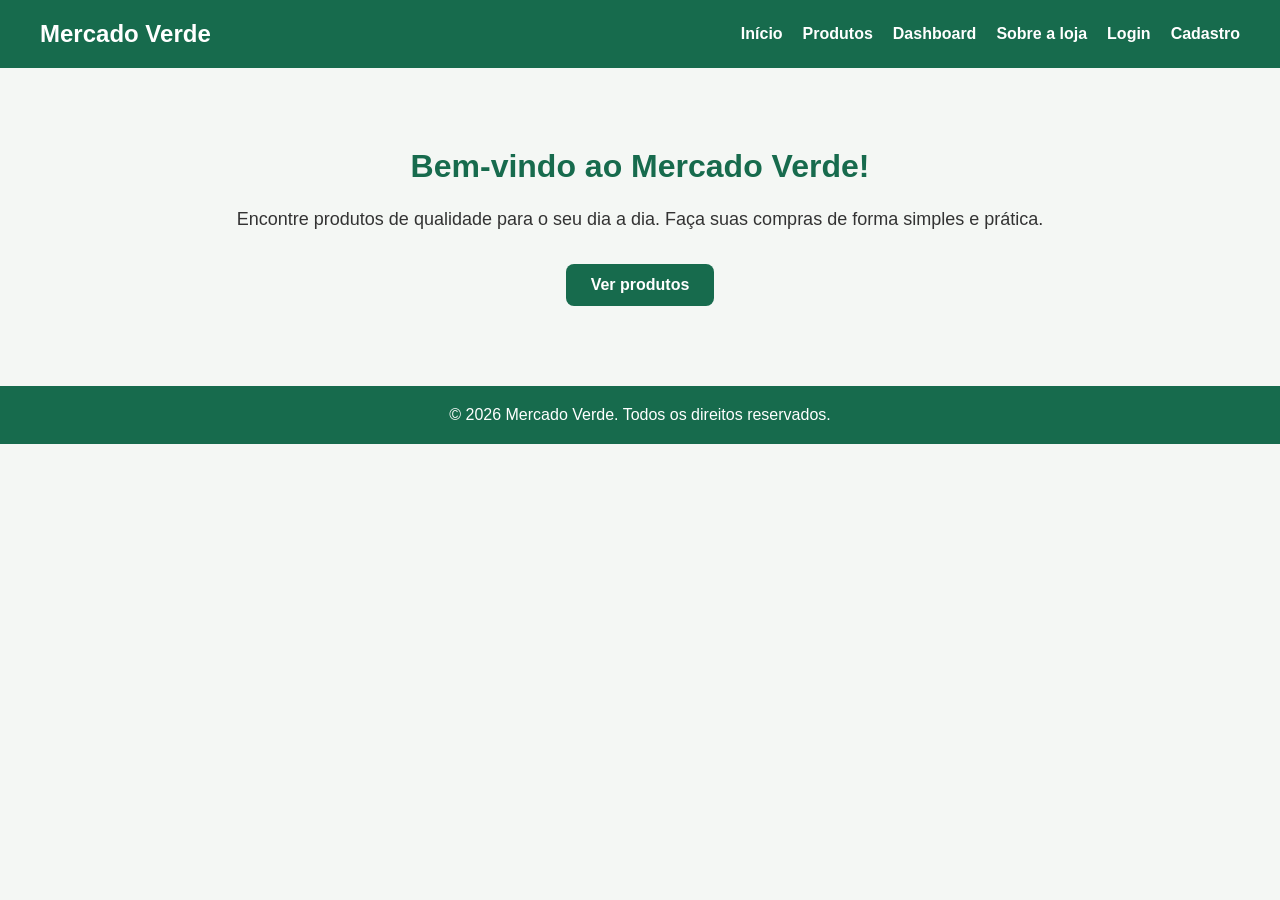
==== menuu.html @ e8a09257 "Add files via upload" ====
<!DOCTYPE html>
<html lang="pt-BR">
<head>
    <meta charset="UTF-8">
    <meta name="viewport" content="width=device-width, initial-scale=1.0">
    <title>Menu Principal - Mercado Verde</title>

    
<style>
    * {
        margin: 0;
        padding: 0;
        box-sizing: border-box;
    }

    body {
        font-family: Arial, sans-serif;
        background-color: #f4f7f4;
        color: #333;
    }

    header {
        background-color: #176b4d;
        padding: 20px;
    }

    nav {
        display: flex;
        justify-content: space-between;
        align-items: center;
        flex-wrap: wrap;
        gap: 20px;
        max-width: 1200px;
        margin: auto;
    }

    nav h1 {
        color: white;
        font-size: 24px;
    }

    nav ul {
        list-style: none;
        display: flex;
        flex-wrap: wrap;
        gap: 20px;
    }

    nav ul li a {
        color: white;
        text-decoration: none;
        font-size: 16px;
        font-weight: bold;
        transition: 0.3s;
    }

    nav ul li a:hover {
        color: #b8e6c9;
    }

    main {
        text-align: center;
        padding: 80px 20px;
    }

    main h2 {
        color: #176b4d;
        font-size: 32px;
        margin-bottom: 20px;
    }

    main p {
        font-size: 18px;
        margin-bottom: 30px;
        line-height: 1.6;
    }

    main a {
        display: inline-block;
        background-color: #176b4d;
        color: white;
        text-decoration: none;
        padding: 12px 25px;
        border-radius: 8px;
        font-weight: bold;
        transition: 0.3s;
    }

    main a:hover {
        background-color: #104b37;
    }

    footer {
        background-color: #176b4d;
        color: white;
        text-align: center;
        padding: 20px;
    }

    @media (max-width: 768px) {
        nav {
            flex-direction: column;
        }

        nav ul {
            justify-content: center;
            gap: 15px;
        }

        nav h1 {
            text-align: center;
        }

        main h2 {
            font-size: 26px;
        }
    }
</style>


</head>
<body>

    <header>
        <nav>
            <h1> Mercado Verde</h1>

            <ul>
                <li><a href="index.html">Início</a></li>
                <li><a href="produtos_melhorado.html">Produtos</a></li>
                <li><a href="dashboard.html">Dashboard</a></li>
                <li><a href="sobre.html">Sobre a loja</a></li>
                <li><a href="login.html">Login</a></li>
                <li><a href="cadastro.html">Cadastro</a></li>
            </ul>
        </nav>
    </header>

    <main>
        <section>
            <h2>Bem-vindo ao Mercado Verde!</h2>
            <p>
                Encontre produtos de qualidade para o seu dia a dia.
                Faça suas compras de forma simples e prática.
            </p>

            <a href="produtos.html">Ver produtos</a>
        </section>
    </main>

    <footer>
        <p>&copy; 2026 Mercado Verde. Todos os direitos reservados.</p>
    </footer>

</body>
</html>
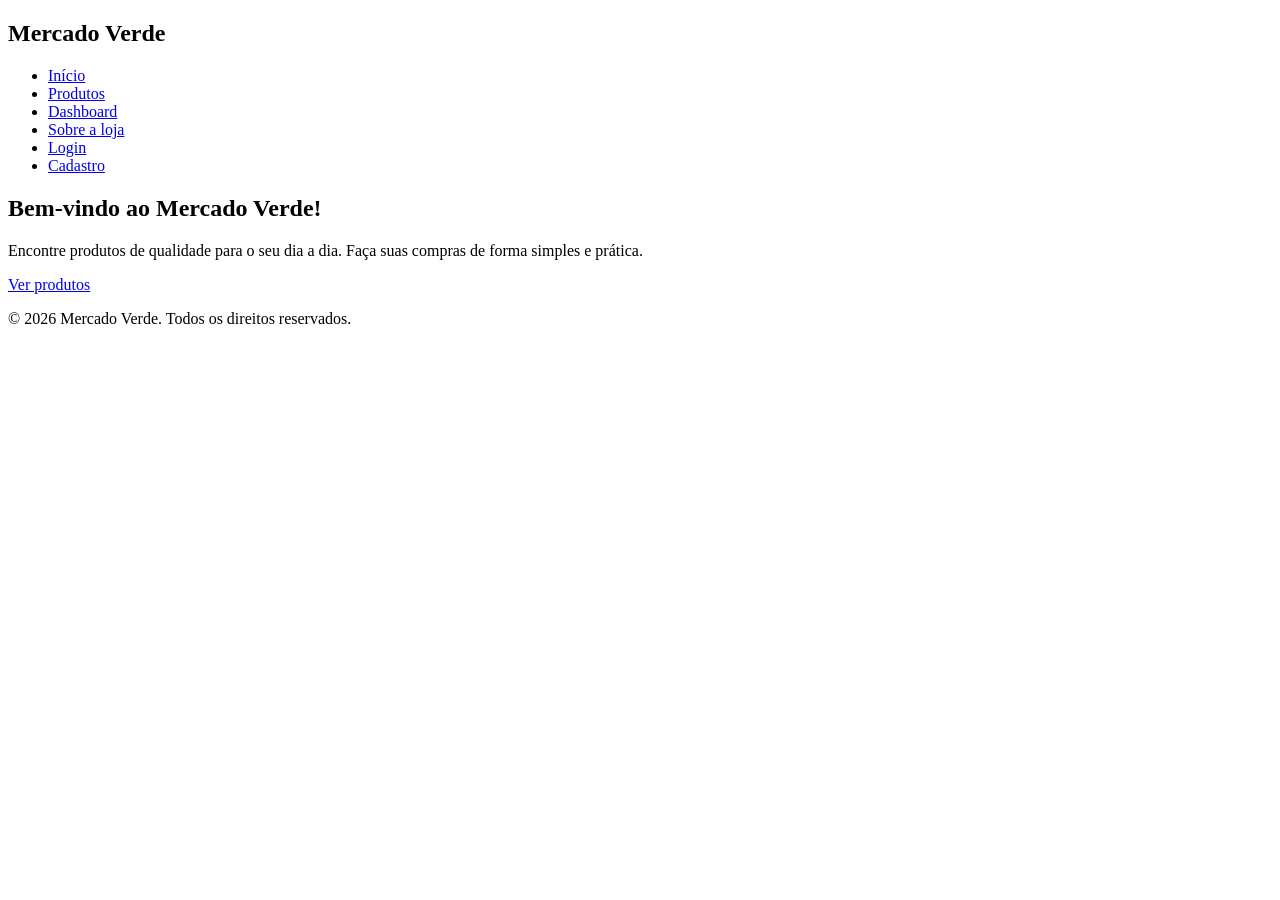
==== commit 7864ce6e: "Add files via upload Arquivos mais recentes do projeto." ====
--- a/menuu.html
+++ b/menuu.html
@@ -7,116 +7,7 @@
     <title>Menu Principal - Mercado Verde</title>
 
     
-<style>
-    * {
-        margin: 0;
-        padding: 0;
-        box-sizing: border-box;
-    }
-
-    body {
-        font-family: Arial, sans-serif;
-        background-color: #f4f7f4;
-        color: #333;
-    }
-
-    header {
-        background-color: #176b4d;
-        padding: 20px;
-    }
-
-    nav {
-        display: flex;
-        justify-content: space-between;
-        align-items: center;
-        flex-wrap: wrap;
-        gap: 20px;
-        max-width: 1200px;
-        margin: auto;
-    }
-
-    nav h1 {
-        color: white;
-        font-size: 24px;
-    }
-
-    nav ul {
-        list-style: none;
-        display: flex;
-        flex-wrap: wrap;
-        gap: 20px;
-    }
-
-    nav ul li a {
-        color: white;
-        text-decoration: none;
-        font-size: 16px;
-        font-weight: bold;
-        transition: 0.3s;
-    }
-
-    nav ul li a:hover {
-        color: #b8e6c9;
-    }
-
-    main {
-        text-align: center;
-        padding: 80px 20px;
-    }
-
-    main h2 {
-        color: #176b4d;
-        font-size: 32px;
-        margin-bottom: 20px;
-    }
-
-    main p {
-        font-size: 18px;
-        margin-bottom: 30px;
-        line-height: 1.6;
-    }
-
-    main a {
-        display: inline-block;
-        background-color: #176b4d;
-        color: white;
-        text-decoration: none;
-        padding: 12px 25px;
-        border-radius: 8px;
-        font-weight: bold;
-        transition: 0.3s;
-    }
-
-    main a:hover {
-        background-color: #104b37;
-    }
-
-    footer {
-        background-color: #176b4d;
-        color: white;
-        text-align: center;
-        padding: 20px;
-    }
-
-    @media (max-width: 768px) {
-        nav {
-            flex-direction: column;
-        }
-
-        nav ul {
-            justify-content: center;
-            gap: 15px;
-        }
-
-        nav h1 {
-            text-align: center;
-        }
-
-        main h2 {
-            font-size: 26px;
-        }
-    }
-</style>
+<link rel="stylesheet" href="../css/menu.css">
 
 
 </head>
@@ -128,7 +19,7 @@
 
             <ul>
                 <li><a href="index.html">Início</a></li>
-                <li><a href="produtos_melhorado.html">Produtos</a></li>
+                <li><a href="produtos.html">Produtos</a></li>
                 <li><a href="dashboard.html">Dashboard</a></li>
                 <li><a href="sobre.html">Sobre a loja</a></li>
                 <li><a href="login.html">Login</a></li>
